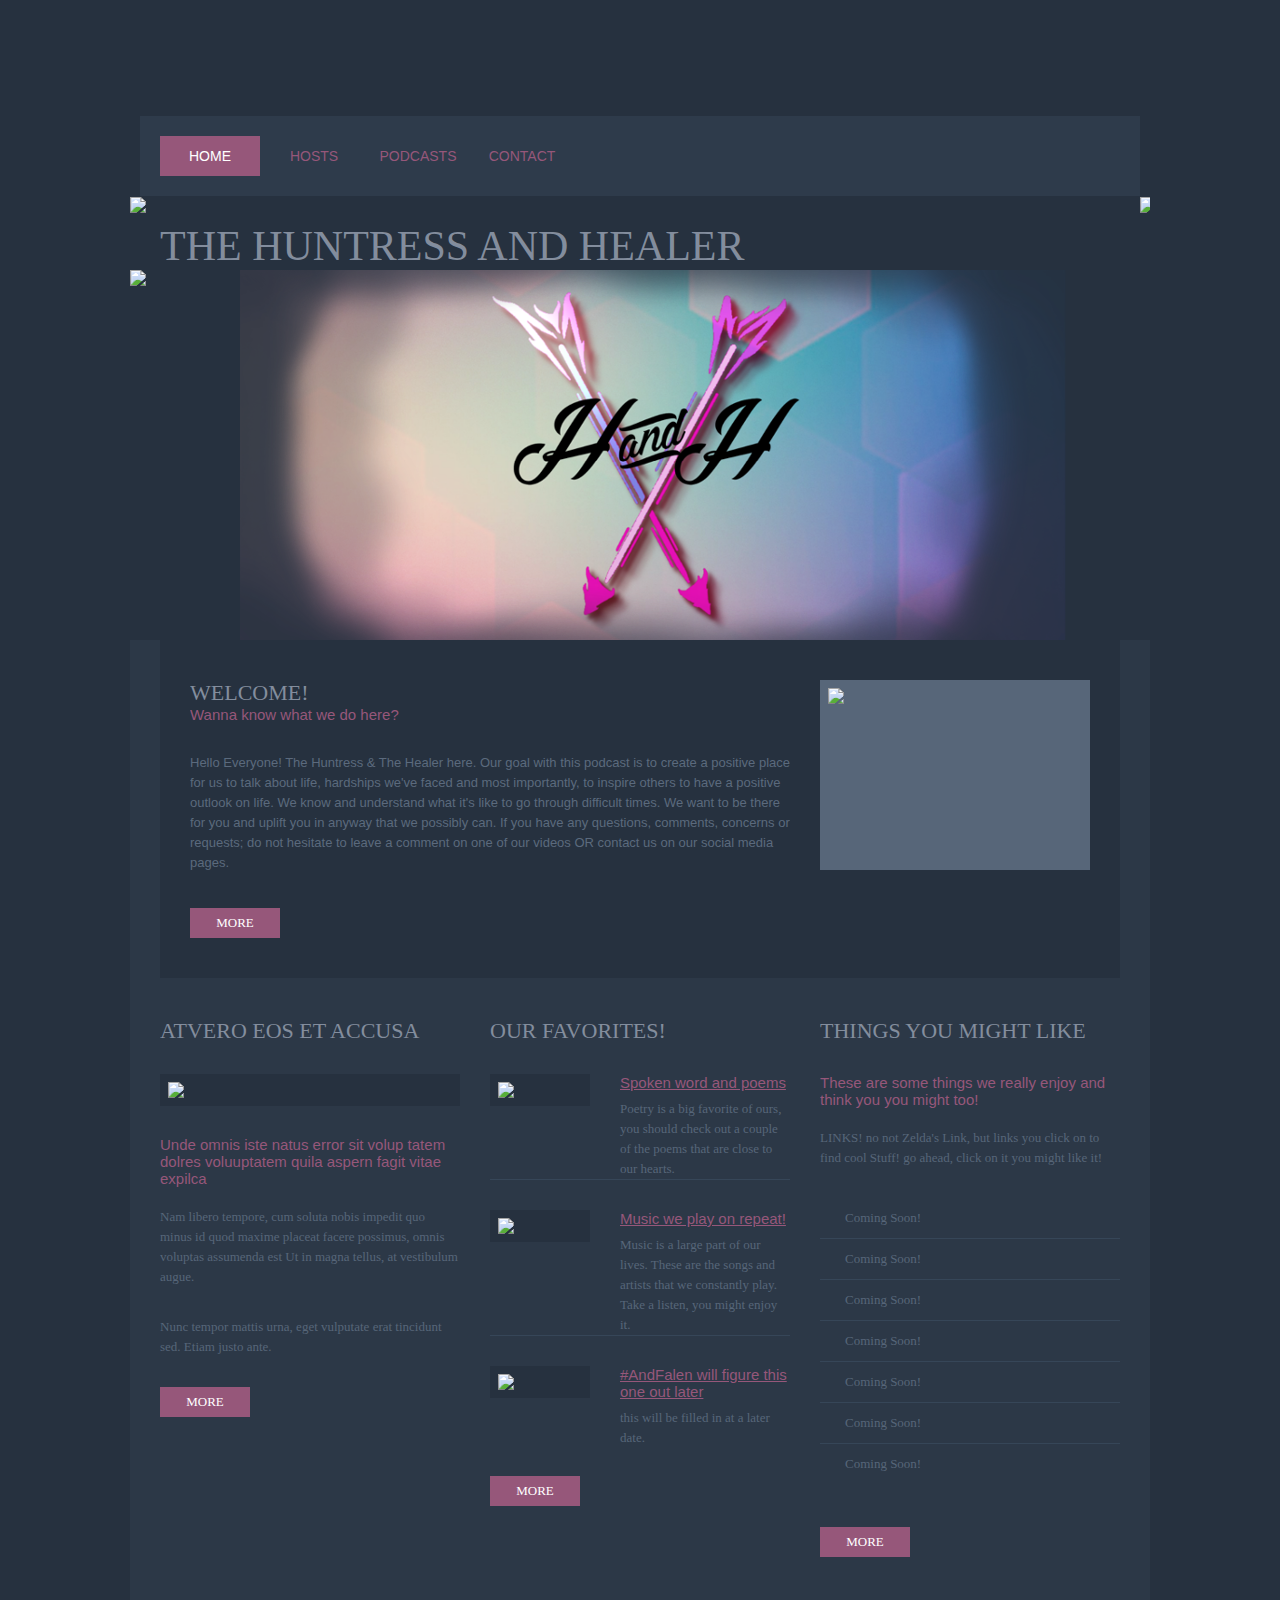
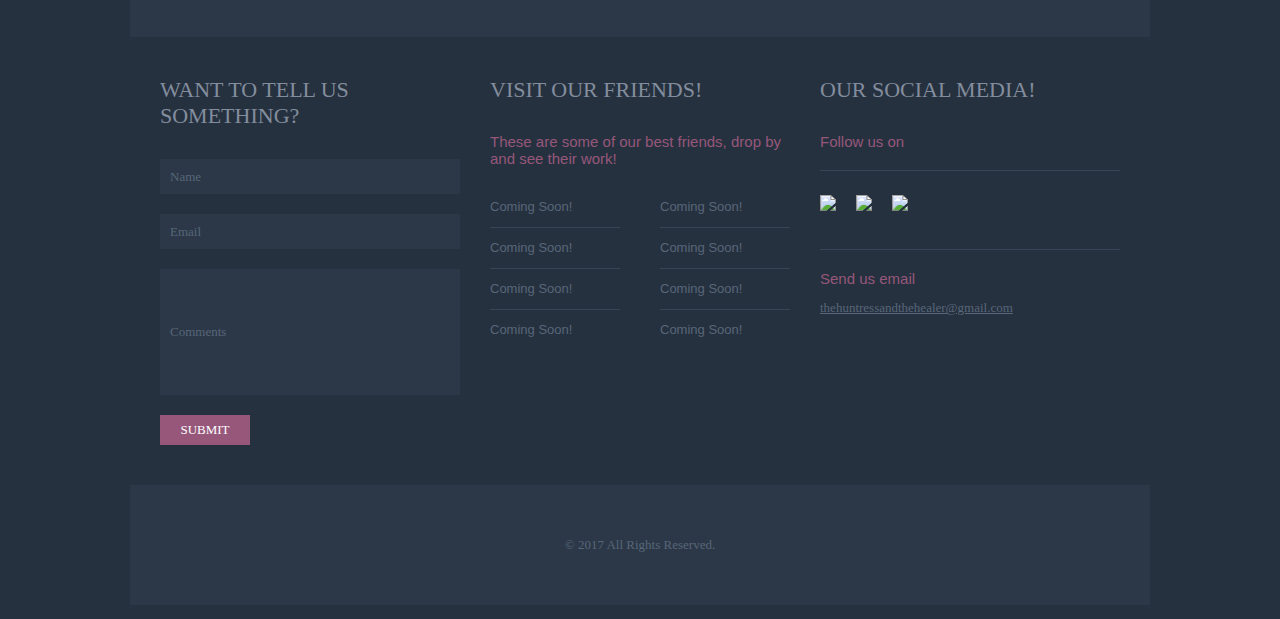
==== index.html @ c98caaa2 "home page updates" ====
<!DOCTYPE html PUBLIC "-//W3C//DTD XHTML 1.0 Transitional//EN" "http://www.w3.org/TR/xhtml1/DTD/xhtml1-transitional.dtd">
<html xmlns="http://www.w3.org/1999/xhtml">
<head>
  <!-- Global site tag (gtag.js) - Google Analytics -->
<script async src="https://www.googletagmanager.com/gtag/js?id=UA-111763083-1"></script>
<script>
  window.dataLayer = window.dataLayer || [];
  function gtag(){dataLayer.push(arguments);}
  gtag('js', new Date());

  gtag('config', 'UA-111763083-1');
</script>
<script async src="//pagead2.googlesyndication.com/pagead/js/adsbygoogle.js"></script>
<script>
  (adsbygoogle = window.adsbygoogle || []).push({
    google_ad_client: "ca-pub-6308730625448043",
    enable_page_level_ads: true
  });
</script>
<meta http-equiv="Content-Type" content="text/html; charset=utf-8" />
<title>Huntress & Healer</title>
<link href="css/styles.css" rel="stylesheet" type="text/css" />
</head>
<body>
<div class="menu-wrapper">
  <div class="menu">
    <ul>
      <li><a href="index.html" class="active">home</a></li>
      <li><a href="Hosts.html">Hosts</a></li>
      <li><a href="podcasts.html">Podcasts</a></li>
      <li><a href="contact.html">contact</a></li>
    </ul>
  </div>
</div>
<!--- menu-wrapper div end -->
<div class="clearing"></div>
<div class="border-bottom"></div>
<div class="logo-wrapper">
  <div class="leftshadow"><img src="images/logo-wrap-left.jpg" /></div>
  <div class="logo">
    <h1>The Huntress and Healer</h1>
  </div>
  <div class="rightshadow"><img src="images/logo-wrap-right.jpg" /></div>
</div>
<div class="clearing"></div>
<div class="banner-wrapper">
  <div class="bannerlef"><img src="images/banner-wrap-left.jpg" /></div>
  <div class="banner-container">
    <div class="banner">
  </div>
</div>
<!--- banner wrapper div end -->
<div class="clearing"></div>
<div class="container">
  <div class="page-wrapper">
    <div class="primary-content">
      <div class="panel">
        <div class="title">
          <h1>Welcome!</h1>
          <h2>Wanna know what we do here? </h2>
        </div>
        <div class="content">
          <p>Hello Everyone! The Huntress & The Healer here. Our goal with this podcast is to create a positive place for us to talk about life, hardships we've faced and most importantly, to inspire others to have a positive outlook on life. We know and understand what it's like to go through difficult times. We want to be there for you and uplift you in anyway that we possibly can. If you have any questions, comments, concerns or requests; do not hesitate to leave a comment on one of our videos OR contact us on our social media pages.
 </p>
          <div class="button-link"><a href="#">more</a></div>
        </div>
      </div>
    </div>
    <div class="sidebar">
      <div class="panel">
        <div class="img"><img src="images/img-2.jpg"/></div>
      </div>
    </div>
  </div>
  <div class="panel-wrapper">
    <div class="panel marRight30">
      <div class="title">
        <h1>Atvero eos et accusa</h1>
      </div>
      <div class="imgbg">
        <div class="img"><img src="images/img-3.jpg"/></div>
      </div>
      <div class="content">
        <h2>Unde omnis iste natus error sit volup
          tatem dolres voluuptatem quila aspern
          fagit vitae expilca </h2>
        <p>Nam libero tempore, cum soluta nobis impedit quo minus id quod maxime placeat facere possimus, omnis voluptas assumenda est Ut in magna tellus, at vestibulum augue. </p>
        <p>Nunc tempor mattis urna, eget vulputate erat tincidunt sed. Etiam justo ante.</p>
        <div class="button-link"><a href="#">more</a></div>
      </div>
    </div>
    <div class="panel marRight30">
      <div class="title">
        <h1>Our Favorites!</h1>
      </div>
      <div class="mid-panel">
        <div class="left marRight30">
          <div class="imgbg">
            <div class="img"><img src="images/img-4.jpg"/></div>
          </div>
        </div>
        <div class="right"> <a href="#">Spoken word and poems</a>
          <p class="padTop10">Poetry is a big favorite of ours, you should check out a couple of the poems that are close to our hearts.</p>
        </div>
      </div>
      <div class="mid-panel padTop30">
        <div class="left marRight30">
          <div class="imgbg">
            <div class="img"><img src="images/img-5.jpg"/></div>
          </div>
        </div>
        <div class="right"> <a href="#">Music we play on repeat!</a>
          <p class="padTop10">Music is a large part of our lives. These are the songs and artists that we constantly play. Take a listen, you might enjoy it. </p>
        </div>
      </div>
      <div class="mid-panel padTop30 padBottom28 borderNone">
        <div class="left marRight30">
          <div class="imgbg">
            <div class="img"><img src="images/img-6.jpg"/></div>
          </div>
        </div>
        <div class="right"> <a href="#">#AndFalen will figure this one out later</a>
          <p class="padTop10">this will be filled in at a later date. </p>
        </div>
      </div>
      <div class="content">
        <div class="button-link"><a href="#">more</a></div>
      </div>
    </div>
    <div class="panel">
      <div class="title">
        <h1>Things you might like</h1>
        <h2>These are some things we really enjoy and think you
            you might too!</h2>
      </div>
      <div class="content">
        <p>LINKS! no not Zelda's Link, but links you click on to find cool
           Stuff! go ahead, click on it you might like it!</p>
        <div class="right-panel">
          <ul>
            <li><a href="#">Coming Soon!</a></li>
            <li><a href="#">Coming Soon!</a></li>
            <li><a href="#">Coming Soon!</a></li>
            <li><a href="#">Coming Soon!</a></li>
            <li><a href="#">Coming Soon!</a></li>
            <li><a href="#">Coming Soon!</a></li>
            <li class="borderNone"><a href="#">Coming Soon!</a></li>
          </ul>
        </div>
        <div class="button-link"><a href="#">more</a></div>
      </div>
    </div>
  </div>
  <!--- panel wrapper div end -->
</div>
<!--- container div end -->
<div class="clearing"></div>
<div class="panel-wrapper">
  <div class="panel marRight30">
    <div class="title">
      <h1>Want to tell us something?</h1>
    </div>
    <div class="contact">
      <input type="text" class="contact-input" name="name" id="name" value="Name"/>
      <input type="text" class="contact-input" name="name" id="name" value="Email"/>
      <input type="text" class="contact-comments" name="name" id="name" value="Comments"/>
      <div class="button-link"><a href="#">submit</a></div>
    </div>
  </div>
  <div class="panel marRight30">
    <div class="title">
      <h1>Visit our friends! </h1>
      <h2>These are some of our best friends, drop by and see their work!</h2>
    </div>
    <div class="midcontent">
      <div class="midcontentlink marRight40">
        <ul>
          <li><a href="#">Coming Soon!</a></li>
          <li><a href="#">Coming Soon!</a></li>
          <li><a href="#">Coming Soon!</a></li>
          <li class="borderNone"><a href="#">Coming Soon!</a></li>
        </ul>
      </div>
      <div class="midcontentlink">
        <ul>
          <li><a href="#">Coming Soon!</a></li>
          <li><a href="#">Coming Soon!</a></li>
          <li><a href="#">Coming Soon!</a></li>
          <li class="borderNone"><a href="#">Coming Soon!</a></li>
        </ul>
      </div>
    </div>
  </div>
  <div class="panel">
    <div class="title">
      <h1>Our Social Media!</h1>
      <h2>Follow us on</h2>
    </div>
    <div class="social-media">
      <ul>
        <li><a href="https://www.facebook.com/thehuntressandthehealer/"><img src="images/icon-fb.jpg"/></a></li>
        <li><a href="https://twitter.com/HuntressHealer"><img src="images/icon-twitter.jpg"/></a></li>
        <li><a href="https://www.instagram.com/thehuntressandthehealer/"><img src="images/icon-fb.jpg"/></a></li>
      </ul>
    </div>
    <h2 class="padBottom10">Send us email</h2>
    <div class="infolinks marginBottom"> <a href="#">thehuntressandthehealer@gmail.com</a> </div>
  </div>
</div>
<div class="footer-wrapper">
  <div class="footer">
    <p> © 2017 All Rights Reserved. </p>
  </div>
</div>
</body>
</html>
---- css/styles.css ----
/*-------------------------------------------------
GLOBALS CLASSES
-------------------------------------------------*/
*{margin:0; padding:0; font-family:"Trebuchet MS";}
body{background:#26313f;}

p {font-family:"Trebuchet MS"; color:#576679; font-size:13px; line-height:20px;}
a { text-decoration:none; color:#576679;}
a:hover { text-decoration:none; color:#96577a;}
ul li { list-style:none; outline:none;}
img { border:none; }
img { border:none;}
h1{font-family:"Trebuchet MS"; color:#838d9d; font-size:22px; font-weight:normal; text-transform:uppercase;}
h2{font-family: 'Open Sans', sans-serif; font-size:15px; color:#96577a; font-weight:normal;}

/*-------------------------------------------------
CSS TWEAKS
-------------------------------------------------*/
.clearing { clear:both;}
.fltLeft { float:left;}
.flrRight { float:right;}
.marbottom30{margin-bottom:30px;}
.marLeft10 { margin-left:10px;}
.marLeft30 { margin-left:30px;}
.marLeft40 { margin-left:40px;}
.marRight30 { margin-right:30px;}
.marRight40 { margin-right:40px;}
.marginTop { margin-top:43px;}
.marginBottom { margin-bottom:60px;}
.marginBottom20{ margin-bottom:20px;}
.padTop { padding-top:20px;}
.padTop30 { padding-top:30px;}
.padBottom { padding-bottom:20px;}
.padBottom10 {padding-bottom:10px;}
.padBottom28 { padding-bottom:28px;}
.padTop1 { padding-bottom:1px;}
.padTop10 { padding-top:8px;}
.wid960{ width:960px !important; }


/*-------------------------------------------------
HEADER CLASSES
-------------------------------------------------*/
.menu-wrapper{width:1000px; margin:0 auto; margin-top:116px; background:#2e3b4b; overflow:hidden;}
.menu{width:534px; float:left; margin-top:20px; margin-left:20px; margin-bottom:20px}
.menu ul li{float:left; width:100px; margin-right:4px;}
.menu ul li a{width:100px; height:40px; line-height:40px; display:block; font-family: 'Open Sans', sans-serif; font-size:14px; color:#96577a; text-align:center; text-transform:uppercase;}
.menu ul li a:hover{background:#96577a; color:#ffffff; width:100px; height:40px;}
.menu ul li a.active{background:#96577a; color:#ffffff; width:100px; height:40px;}

.call{width:194px; float:right; margin-right:17px;}
.call h1{font-family: 'Open Sans', sans-serif; font-size:14px; color:#96577a; text-transform:uppercase; line-height:80px;}
.call h1 span{font-family: 'Open Sans', sans-serif; color:#838d9d; }

.border-bottom{width:100%; background:url(../images/dotted-line.jpg) repeat-x; height:1px;}

.logo-wrapper{width:1020px; margin:0 auto; overflow:hidden;}
.leftshadow{width:10px; float:left;}
.rightshadow{width:10px; float:right;}
.logo{width:1000px; float:left;}
.logo h1{font-family:"Trebuchet MS"; font-size:42px; color:#838d9d; text-transform:uppercase; padding-left:20px; padding-top:25px;}

/*-------------------------------------------------
BANNER CLASSES
-------------------------------------------------*/
.banner-wrapper{width:1020px; margin:0 auto; overflow:hidden; margin-bottom:14px;}
.bannerlef{width:10px; float:left;}
.bannerright{width:10px; float:right;}
.banner-container{width:1000px; float:left;}
.banner{width:960px; height:370px; background:url(../images/handh.png) no-repeat; margin:0 auto;}
.banner-shadow{width:960px; margin:0 auto;}
.banner-content{width:560px; margin:0 auto; padding-top:70px;}
.banner-content h1{font-family:"Trebuchet MS"; font-size:49px; color:#ffffff; text-align:center;}
.banner-content h2{font-family:"Trebuchet MS"; font-size:30px; color:#ffffff; text-align:center; text-transform:lowercase; padding-bottom:42px; }
.banner-content a{display:block; width:200px; height:54px; line-height:54px; background:#96577a; font-family:"Trebuchet MS"; font-size:29px; color:#ffffff; text-align:center; text-transform:uppercase; margin-top:50px; margin:0 auto;}
.banner-content a:hover{background:#26313f; color:#838d9d;}

/*-------------------------------------------------
GENERAL CLASSES
-------------------------------------------------*/
.panel {overflow:hidden;}
.title {}
.content { overflow:hidden; font-size:13px;}
.button-link{ }
.button-link a{font-family: "Trebuchet MS"; text-transform:uppercase; font-size:13px; text-align:center; color:#ffffff; background:#96577a; width:90px; height:30px; line-height:30px; display:block;}
.button-link a:hover{color:#000000; background:#838d9d;}
.container{width:100%; overflow:hidden; background:#2c3847; padding-bottom:40px;}
/*-------------------------------------------------
LAYOUT CLASSS
-------------------------------------------------*/
.page-wrapper { width:960px; margin:0 auto;  overflow:hidden; background:#26313f; padding-top:40px;}
.primary-content {float:left; width:600px; overflow:hidden; margin-left:30px;}
.sidebar { float:left; width:300px; overflow:hidden;}

/*-------------------------------------------------
PRIMARY CONTENT CLASSS
-------------------------------------------------*/
.primary-content .panel {}
.primary-content .title { width:100%;}
.primary-content .title h1{}
.primary-content .content p{font-family: 'Open Sans', sans-serif; color:#5b6a7d; line-height:20px; padding-top:30px;}
.primary-content .button-link{padding-top:35px; padding-bottom:40px;}

/*-------------------------------------------------
SIDEBAR CLASSS
-------------------------------------------------*/
.sidebar .panel{width:270px; height:190px; background:#576679; margin-left:30px;}
.sidebar .img{width:254px; height:174px; padding:8px;}

/*-------------------------------------------------
PANEL CLASSS
-------------------------------------------------*/
.panel-wrapper { width:960px; margin:0 auto; overflow:hidden; margin-top:40px; margin-bottom:40px;}
.panel-wrapper .panel{float:left; width:300px;}
.panel-wrapper .title{}
.panel-wrapper .title h1{padding-bottom:30px;}
.panel-wrapper .title h2{font-size:15px; padding-bottom:20px; font-weight:normal;}
.panel-wrapper .imgbg{background:#26313f; margin-bottom:30px;}
.panel-wrapper .img{padding:8px;}
.panel-wrapper .content p{padding-bottom:30px; line-height:20px;}
.panel-wrapper .content h2{padding-bottom:20px;}

.mid-panel{width:100%; overflow:hidden; border-bottom:1px solid #364658;}
.mid-panel .left{width:100px; float:left;}
.mid-panel .right{width:170px; float:left;}
.mid-panel.borderNone{border-bottom:none;}
.mid-panel .right a{font-family: 'Open Sans', sans-serif; font-size:15px; color:#96577a; text-decoration:underline;}
.mid-panel .right a:hover{color:#576679;}

.right-panel{width:100%; overflow:hidden; padding-bottom:43px;}
.right-panel ul li{display:block; border-bottom:1px solid #364658; height:40px; line-height:40px;}
.right-panel ul li a{ont-family:"Trebuchet MS"; color:#576679; font-size:13px; text-decoration:none; background:url(../images/icon-circle.png) no-repeat; padding-left:25px;}
.right-panel ul li a:hover{color:#96577a;}
.right-panel ul li.borderNone{border-bottom:none;}

.contact{width:100%;}
.contact-input{width:100%; height:35px; background:#2c3847; padding-left:10px; font-family:"Trebuchet MS"; font-size:13px; color:#576679; border:none; margin-bottom:20px;}
.contact-comments{width:100%; height:126px; background:#2c3847; padding-left:10px; font-family:"Trebuchet MS"; font-size:13px; color:#576679;  border:none; margin-bottom:20px;}

.midcontent{width:300px; overflow:hidden;}
.midcontentlink{width:130px; float:left;}
.midcontentlink ul li{display:block; border-bottom:1px solid #364658; }
.midcontentlink ul li a{color:#576679; font-family:'Open Sans', sans-serif; font-size:13px; line-height:40px;}
.midcontentlink ul li a:hover{color:#96577a;}
.midcontentlink ul li.borderNone{border-bottom:none;}
.social-media{width:300px; border-top:1px solid #364658; border-bottom:1px solid #364658; height:78px; margin-bottom:20px;}
.social-media ul li{float:left; height:40px; margin-right:20px; margin-top:24px;}
.infolinks a{text-decoration:underline; line-height:21px; font-size:13px;}
/*-------------------------------------------------
LEFT COLUM CLASSS
-------------------------------------------------*/
.left-colum{width:260px; margin-right:30px; float:left;}
.left-colum .panel{  width:260px; overflow:hidden;}
.left-colum .mid-panel{}

/*-------------------------------------------------
RIGHT COLUM CLASSS
-------------------------------------------------*/
.right-colum{width:600px; margin-right:30px; float:right;}
.right-colum .panel{  width:600px; overflow:hidden;}
.right-colum .panel{}
.right-colum .panel .content{ overflow:hidden;}
.right-colum .panel .content img{float:left; margin-right:20px;}
.right-colum .panel .content p{}
/*-------------------------------------------------
PORTFOLIO CLASSES
-------------------------------------------------*/

.portfolio { overflow:hidden; width:600px; margin:0 auto;}
.portfolio .title h2{ font-size:14px; font-weight:normal;padding-bottom:20px; margin-bottom:30px; padding-top:10px;}
.portfolio .panel { width:278px; border:none;  background:#26313f; float:left; margin-bottom:30px; }
.portfolio .panel .content { padding:10px; padding-bottom:20px;}
.portfolio .panel .content p{ padding-bottom:20px;}
.portfolio .panel .content p span{ padding-bottom:10px; border-bottom: 1px solid #333f4e;  color:#96577a; display:block; font-size:14px;}
.portfolio .panel .content a {background:#96577a; padding:7px; text-decoration:none; font-family:"Trebuchet MS"; color:#ffffff; font-weight:normal; font-size:13px;}
.portfolio .panel .content a:hover { background:#576679;}
.portfolio .panel .content img{ padding-bottom:10px;}


/*-------------------------------------------------
CONTACT FORM CLASSS
-------------------------------------------------*/

.contact-form { padding:30px;float:left; width:550px; overflow:hidden;}
.contact-form label {display: block; padding:10px 0 10px 0;}
.contact-form label span {display: block; color:#576679;font-size:14px; float:left; width:80px; text-align:left; padding:5px 20px 0 0;}
.contact-form .input_text {padding:10px 10px;width:420px;background:#838d9d;border:none; color:#576679;}
.contact-form .message{padding:10px 10px;width:420px; background:#838d9d; border:none;overflow:hidden;height:150px; color:#576679; font-size:14px;}
.contact-form .button{padding:8px;background:#96577a;text-transform:uppercase;font-family:"Trebuchet MS"; color:#fff;border:0px solid;margin-left:100px;margin-top:20px;}

.address { padding:30px; float:left; width:520px;}
.address .panel { border-bottom:none; color:#9b9e9a; background:none; float:left; margin-bottom:30px; padding:0px; width:260px;}
.address .panel .title h1 {  color:#96577a; padding-bottom:10px;}
.address .panel .content p{border-bottom:none; overflow:hidden; padding-bottom:0px;}
.address .panel .content p span { color:#576679;}
.address .panel .content p a{color:#96577a; text-decoration:none;}
.address .panel .content p a:hover{color:#282623;}


/*-------------------------------------------------
FOOTER CLASSS
-------------------------------------------------*/
.footer-wrapper{width:100%; background:#2c3847; overflow:hidden;}
.footer{width:960px; margin:0 auto; margin-top:50px;}
.footer p{ text-align:center; padding-bottom:50px;}
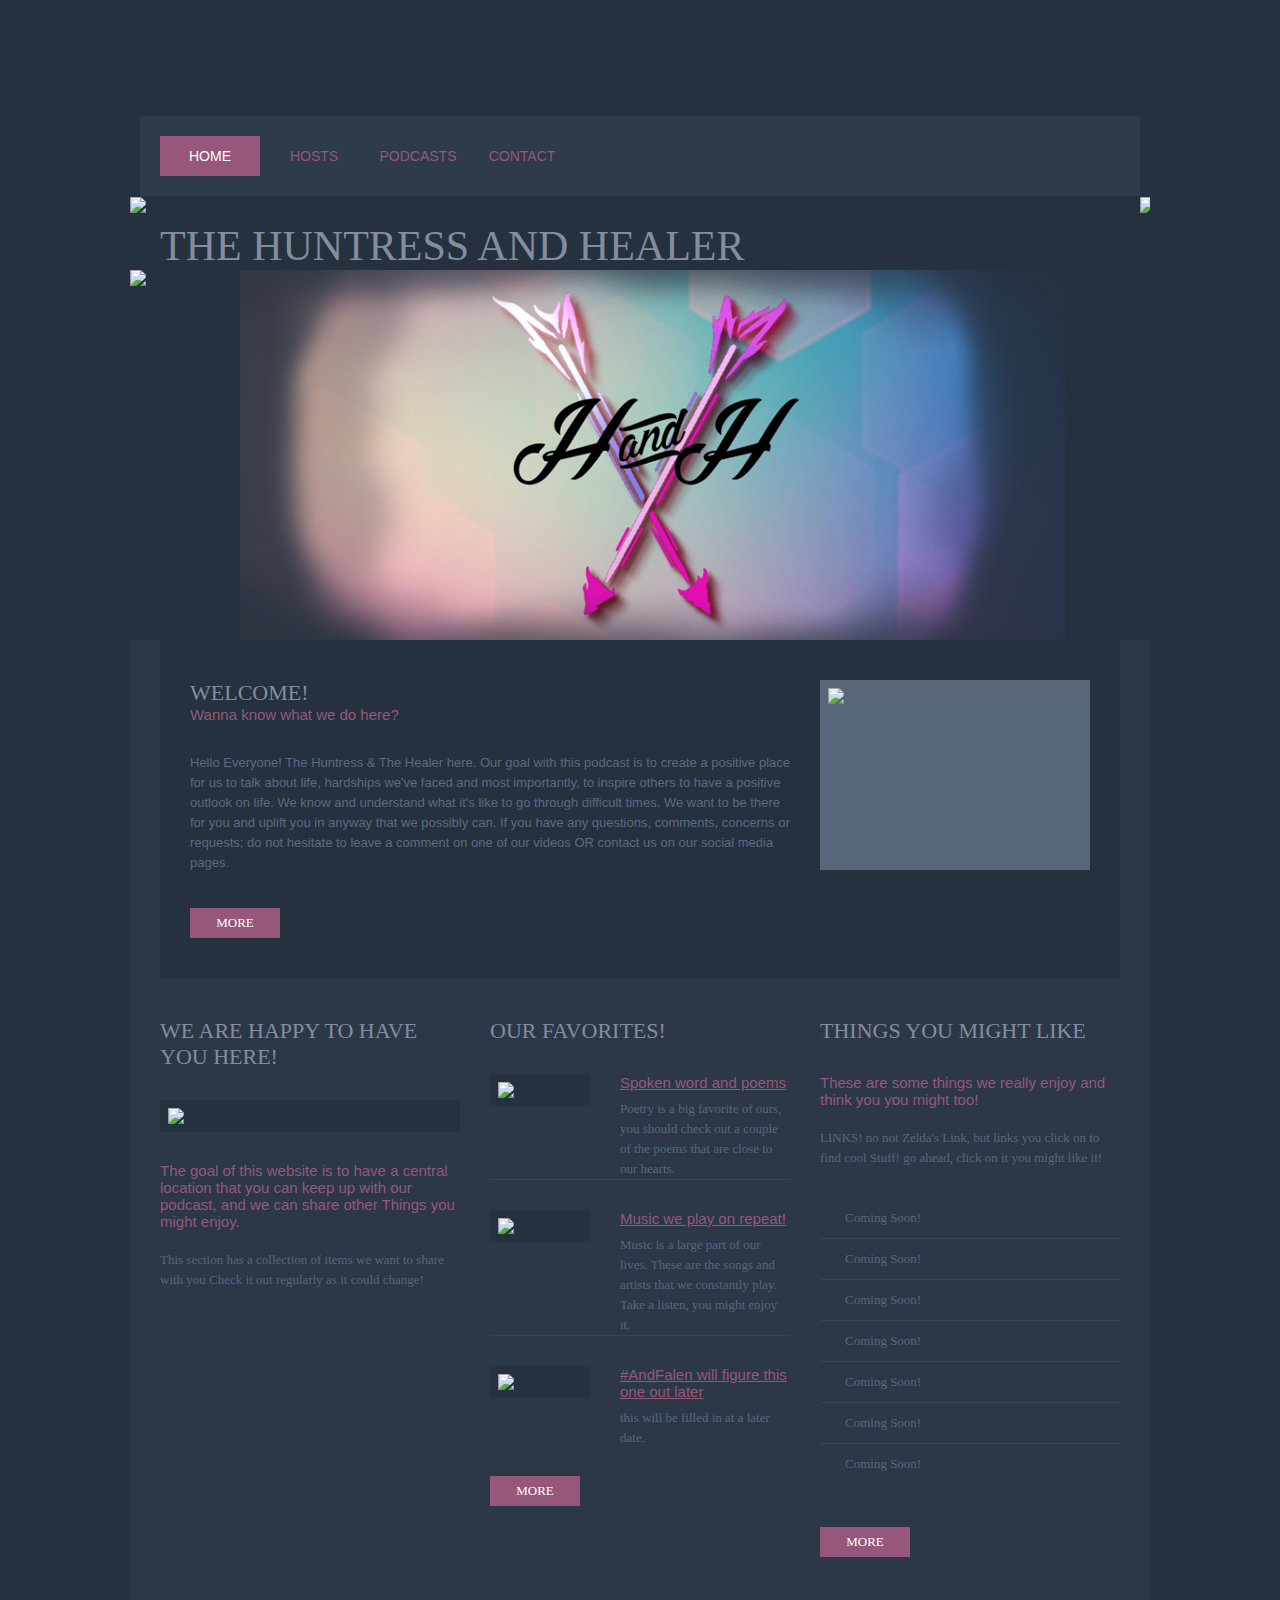
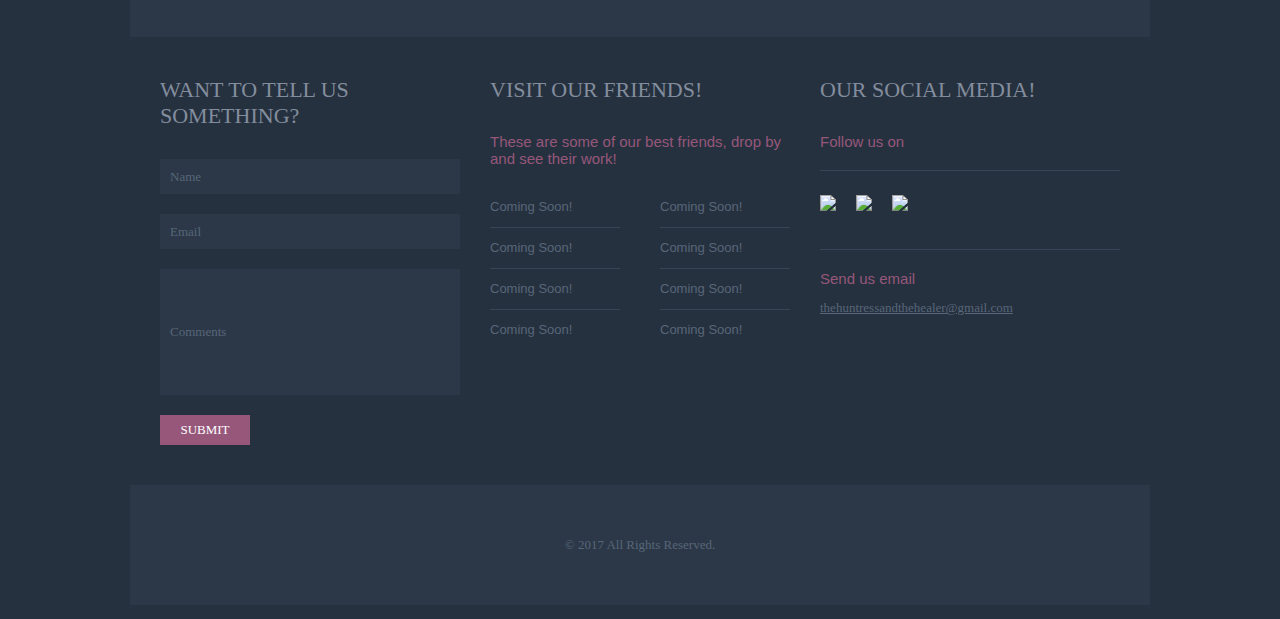
==== commit 00ff102b: "front page work" ====
--- a/index.html
+++ b/index.html
@@ -75,18 +75,19 @@
   <div class="panel-wrapper">
     <div class="panel marRight30">
       <div class="title">
-        <h1>Atvero eos et accusa</h1>
+        <h1>We are happy to have you here!</h1>
       </div>
       <div class="imgbg">
         <div class="img"><img src="images/img-3.jpg"/></div>
       </div>
       <div class="content">
-        <h2>Unde omnis iste natus error sit volup
-          tatem dolres voluuptatem quila aspern
-          fagit vitae expilca </h2>
-        <p>Nam libero tempore, cum soluta nobis impedit quo minus id quod maxime placeat facere possimus, omnis voluptas assumenda est Ut in magna tellus, at vestibulum augue. </p>
-        <p>Nunc tempor mattis urna, eget vulputate erat tincidunt sed. Etiam justo ante.</p>
-        <div class="button-link"><a href="#">more</a></div>
+        <h2>The goal of this website is to have a central location
+            that you can keep up with our podcast, and we can share other Things
+            you might enjoy.</h2>
+        <p>This section has a collection of items we want to share with you
+           Check it out regularly as it could change!</p>
+
+<!--        <div class="button-link"><a href="#">more</a></div>  </-->
       </div>
     </div>
     <div class="panel marRight30">
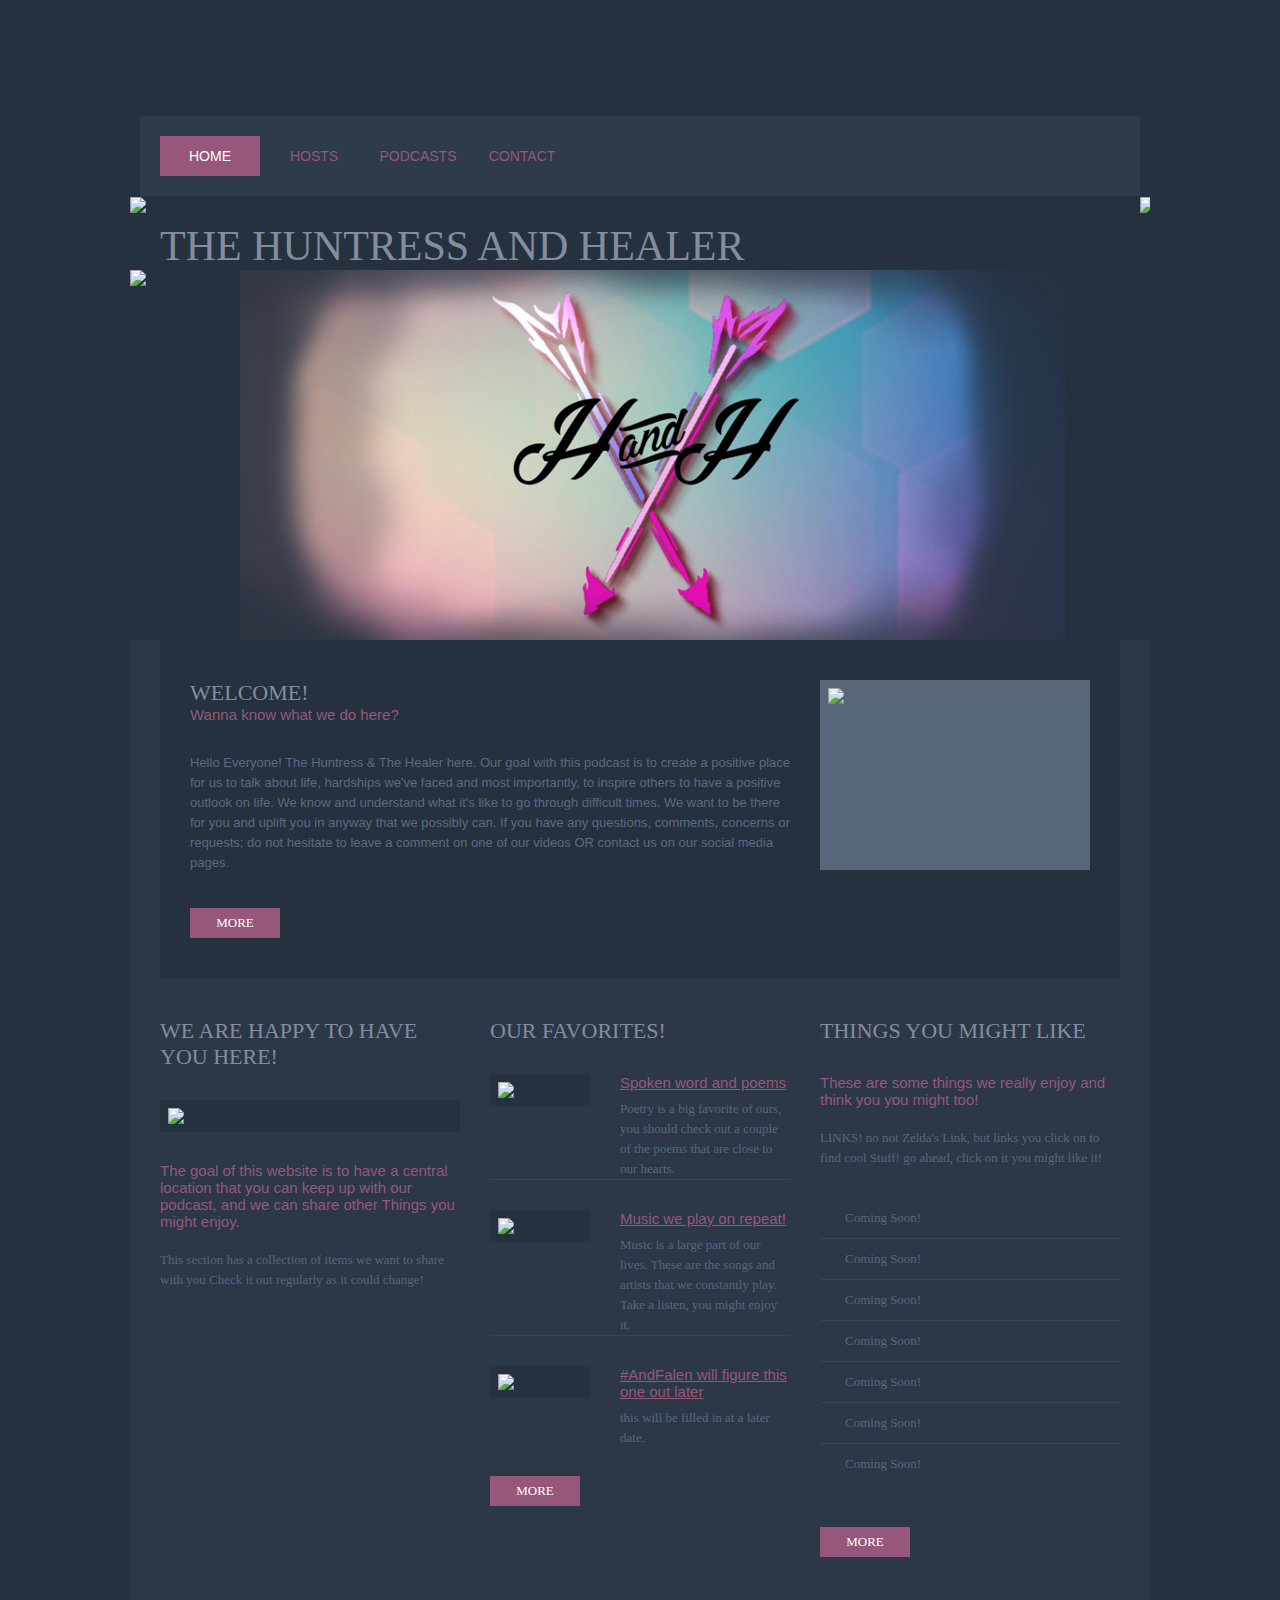
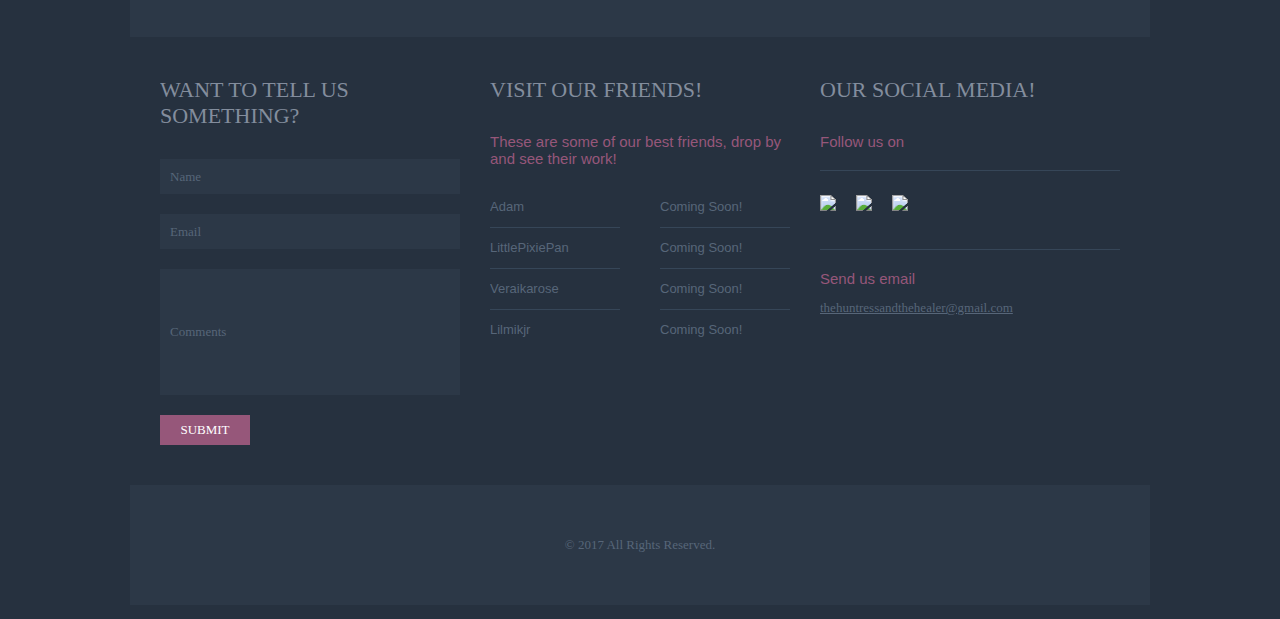
==== commit 0cc18e5b: "our friends updated" ====
--- a/index.html
+++ b/index.html
@@ -176,10 +176,10 @@
     <div class="midcontent">
       <div class="midcontentlink marRight40">
         <ul>
-          <li><a href="#">Coming Soon!</a></li>
-          <li><a href="#">Coming Soon!</a></li>
-          <li><a href="#">Coming Soon!</a></li>
-          <li class="borderNone"><a href="#">Coming Soon!</a></li>
+          <li><a href="https://www.youtube.com/channel/UC5dCxhmFCZkh_XNG9uizufQ">Adam</a></li>
+          <li><a href="https://www.youtube.com/channel/UCCIiI5wfxQLLG6XS0gOC_1A?view_as=subscriber">LittlePixiePan</a></li>
+          <li><a href="https://www.twitch.tv/veraikarose">Veraikarose</a></li>
+          <li class="borderNone"><a href="http://www.twitch.tv/lilmikjr">Lilmikjr</a></li>
         </ul>
       </div>
       <div class="midcontentlink">
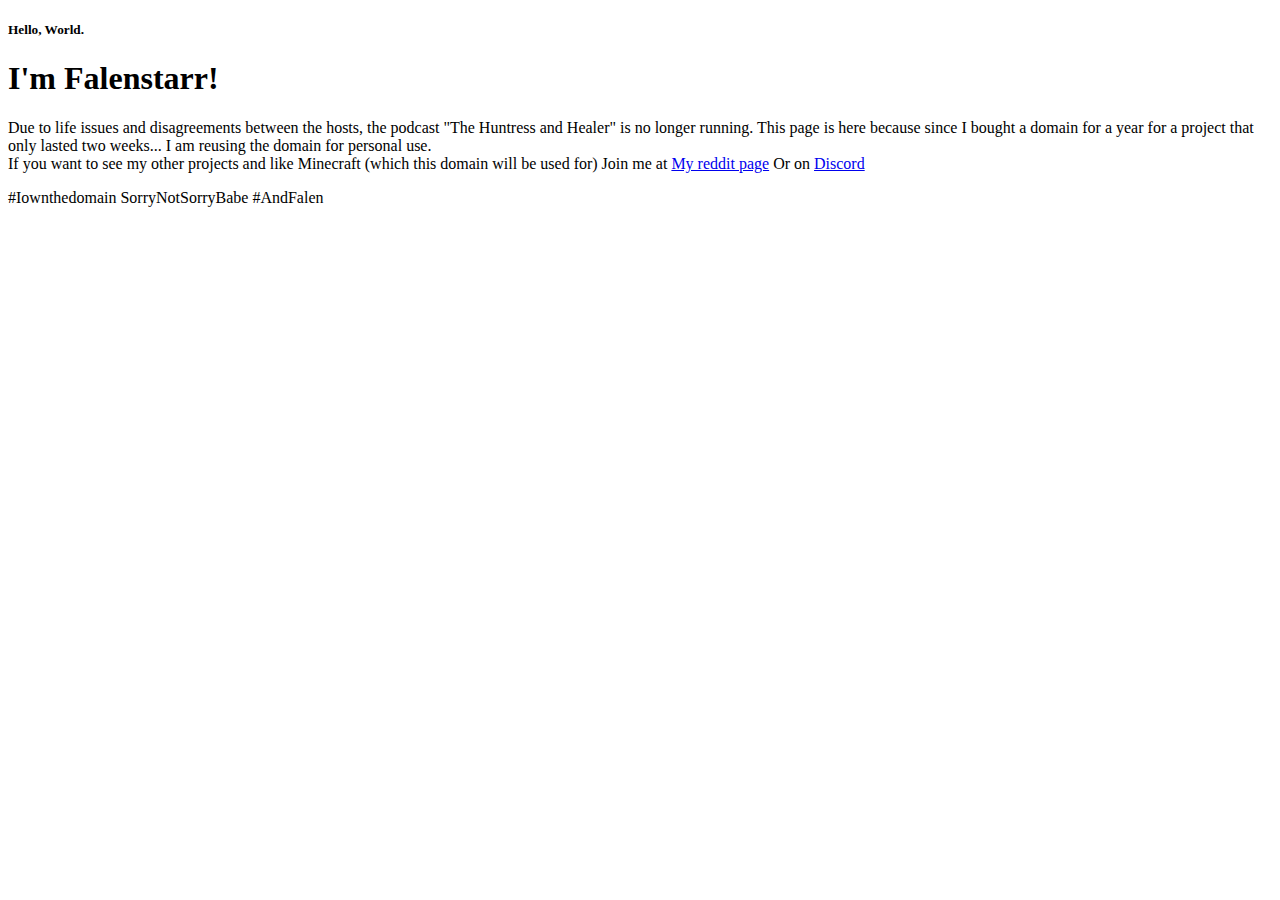
==== commit ebeff025: "spellcheck" ====
--- a/index.html
+++ b/index.html
@@ -1,217 +1,104 @@
-<!DOCTYPE html PUBLIC "-//W3C//DTD XHTML 1.0 Transitional//EN" "http://www.w3.org/TR/xhtml1/DTD/xhtml1-transitional.dtd">
-<html xmlns="http://www.w3.org/1999/xhtml">
-<head>
-  <!-- Global site tag (gtag.js) - Google Analytics -->
-<script async src="https://www.googletagmanager.com/gtag/js?id=UA-111763083-1"></script>
-<script>
-  window.dataLayer = window.dataLayer || [];
-  function gtag(){dataLayer.push(arguments);}
-  gtag('js', new Date());
-
-  gtag('config', 'UA-111763083-1');
-</script>
-<script async src="//pagead2.googlesyndication.com/pagead/js/adsbygoogle.js"></script>
-<script>
-  (adsbygoogle = window.adsbygoogle || []).push({
-    google_ad_client: "ca-pub-6308730625448043",
-    enable_page_level_ads: true
-  });
-</script>
-<meta http-equiv="Content-Type" content="text/html; charset=utf-8" />
-<title>Huntress & Healer</title>
-<link href="css/styles.css" rel="stylesheet" type="text/css" />
-</head>
-<body>
-<div class="menu-wrapper">
-  <div class="menu">
-    <ul>
-      <li><a href="index.html" class="active">home</a></li>
-      <li><a href="Hosts.html">Hosts</a></li>
-      <li><a href="podcasts.html">Podcasts</a></li>
-      <li><a href="contact.html">contact</a></li>
-    </ul>
-  </div>
-</div>
-<!--- menu-wrapper div end -->
-<div class="clearing"></div>
-<div class="border-bottom"></div>
-<div class="logo-wrapper">
-  <div class="leftshadow"><img src="images/logo-wrap-left.jpg" /></div>
-  <div class="logo">
-    <h1>The Huntress and Healer</h1>
-  </div>
-  <div class="rightshadow"><img src="images/logo-wrap-right.jpg" /></div>
-</div>
-<div class="clearing"></div>
-<div class="banner-wrapper">
-  <div class="bannerlef"><img src="images/banner-wrap-left.jpg" /></div>
-  <div class="banner-container">
-    <div class="banner">
-  </div>
-</div>
-<!--- banner wrapper div end -->
-<div class="clearing"></div>
-<div class="container">
-  <div class="page-wrapper">
-    <div class="primary-content">
-      <div class="panel">
-        <div class="title">
-          <h1>Welcome!</h1>
-          <h2>Wanna know what we do here? </h2>
-        </div>
-        <div class="content">
-          <p>Hello Everyone! The Huntress & The Healer here. Our goal with this podcast is to create a positive place for us to talk about life, hardships we've faced and most importantly, to inspire others to have a positive outlook on life. We know and understand what it's like to go through difficult times. We want to be there for you and uplift you in anyway that we possibly can. If you have any questions, comments, concerns or requests; do not hesitate to leave a comment on one of our videos OR contact us on our social media pages.
- </p>
-          <div class="button-link"><a href="#">more</a></div>
-        </div>
-      </div>
-    </div>
-    <div class="sidebar">
-      <div class="panel">
-        <div class="img"><img src="images/img-2.jpg"/></div>
-      </div>
-    </div>
-  </div>
-  <div class="panel-wrapper">
-    <div class="panel marRight30">
-      <div class="title">
-        <h1>We are happy to have you here!</h1>
-      </div>
-      <div class="imgbg">
-        <div class="img"><img src="images/img-3.jpg"/></div>
-      </div>
-      <div class="content">
-        <h2>The goal of this website is to have a central location
-            that you can keep up with our podcast, and we can share other Things
-            you might enjoy.</h2>
-        <p>This section has a collection of items we want to share with you
-           Check it out regularly as it could change!</p>
-
-<!--        <div class="button-link"><a href="#">more</a></div>  </-->
-      </div>
-    </div>
-    <div class="panel marRight30">
-      <div class="title">
-        <h1>Our Favorites!</h1>
-      </div>
-      <div class="mid-panel">
-        <div class="left marRight30">
-          <div class="imgbg">
-            <div class="img"><img src="images/img-4.jpg"/></div>
-          </div>
-        </div>
-        <div class="right"> <a href="#">Spoken word and poems</a>
-          <p class="padTop10">Poetry is a big favorite of ours, you should check out a couple of the poems that are close to our hearts.</p>
-        </div>
-      </div>
-      <div class="mid-panel padTop30">
-        <div class="left marRight30">
-          <div class="imgbg">
-            <div class="img"><img src="images/img-5.jpg"/></div>
-          </div>
-        </div>
-        <div class="right"> <a href="#">Music we play on repeat!</a>
-          <p class="padTop10">Music is a large part of our lives. These are the songs and artists that we constantly play. Take a listen, you might enjoy it. </p>
-        </div>
-      </div>
-      <div class="mid-panel padTop30 padBottom28 borderNone">
-        <div class="left marRight30">
-          <div class="imgbg">
-            <div class="img"><img src="images/img-6.jpg"/></div>
-          </div>
-        </div>
-        <div class="right"> <a href="#">#AndFalen will figure this one out later</a>
-          <p class="padTop10">this will be filled in at a later date. </p>
-        </div>
-      </div>
-      <div class="content">
-        <div class="button-link"><a href="#">more</a></div>
-      </div>
-    </div>
-    <div class="panel">
-      <div class="title">
-        <h1>Things you might like</h1>
-        <h2>These are some things we really enjoy and think you
-            you might too!</h2>
-      </div>
-      <div class="content">
-        <p>LINKS! no not Zelda's Link, but links you click on to find cool
-           Stuff! go ahead, click on it you might like it!</p>
-        <div class="right-panel">
-          <ul>
-            <li><a href="#">Coming Soon!</a></li>
-            <li><a href="#">Coming Soon!</a></li>
-            <li><a href="#">Coming Soon!</a></li>
-            <li><a href="#">Coming Soon!</a></li>
-            <li><a href="#">Coming Soon!</a></li>
-            <li><a href="#">Coming Soon!</a></li>
-            <li class="borderNone"><a href="#">Coming Soon!</a></li>
-          </ul>
-        </div>
-        <div class="button-link"><a href="#">more</a></div>
-      </div>
-    </div>
-  </div>
-  <!--- panel wrapper div end -->
-</div>
-<!--- container div end -->
-<div class="clearing"></div>
-<div class="panel-wrapper">
-  <div class="panel marRight30">
-    <div class="title">
-      <h1>Want to tell us something?</h1>
-    </div>
-    <div class="contact">
-      <input type="text" class="contact-input" name="name" id="name" value="Name"/>
-      <input type="text" class="contact-input" name="name" id="name" value="Email"/>
-      <input type="text" class="contact-comments" name="name" id="name" value="Comments"/>
-      <div class="button-link"><a href="#">submit</a></div>
-    </div>
-  </div>
-  <div class="panel marRight30">
-    <div class="title">
-      <h1>Visit our friends! </h1>
-      <h2>These are some of our best friends, drop by and see their work!</h2>
-    </div>
-    <div class="midcontent">
-      <div class="midcontentlink marRight40">
-        <ul>
-          <li><a href="https://www.youtube.com/channel/UC5dCxhmFCZkh_XNG9uizufQ">Adam</a></li>
-          <li><a href="https://www.youtube.com/channel/UCCIiI5wfxQLLG6XS0gOC_1A?view_as=subscriber">LittlePixiePan</a></li>
-          <li><a href="https://www.twitch.tv/veraikarose">Veraikarose</a></li>
-          <li class="borderNone"><a href="http://www.twitch.tv/lilmikjr">Lilmikjr</a></li>
-        </ul>
-      </div>
-      <div class="midcontentlink">
-        <ul>
-          <li><a href="#">Coming Soon!</a></li>
-          <li><a href="#">Coming Soon!</a></li>
-          <li><a href="#">Coming Soon!</a></li>
-          <li class="borderNone"><a href="#">Coming Soon!</a></li>
-        </ul>
-      </div>
-    </div>
-  </div>
-  <div class="panel">
-    <div class="title">
-      <h1>Our Social Media!</h1>
-      <h2>Follow us on</h2>
-    </div>
-    <div class="social-media">
-      <ul>
-        <li><a href="https://www.facebook.com/thehuntressandthehealer/"><img src="images/icon-fb.jpg"/></a></li>
-        <li><a href="https://twitter.com/HuntressHealer"><img src="images/icon-twitter.jpg"/></a></li>
-        <li><a href="https://www.instagram.com/thehuntressandthehealer/"><img src="images/icon-fb.jpg"/></a></li>
-      </ul>
-    </div>
-    <h2 class="padBottom10">Send us email</h2>
-    <div class="infolinks marginBottom"> <a href="#">thehuntressandthehealer@gmail.com</a> </div>
-  </div>
-</div>
-<div class="footer-wrapper">
-  <div class="footer">
-    <p> © 2017 All Rights Reserved. </p>
-  </div>
-</div>
-</body>
-</html>
+<!DOCTYPE html>
+<!--[if IE 8 ]><html class="no-js oldie ie8" lang="en"> <![endif]-->
+<!--[if IE 9 ]><html class="no-js oldie ie9" lang="en"> <![endif]-->
+<!--[if (gte IE 9)|!(IE)]><!--><html class="no-js" lang="en"> <!--<![endif]-->
+<head>
+
+   <!--- basic page needs
+   ================================================== -->
+   <meta charset="utf-8">
+	<title>Falenstarr</title>
+	<meta name="description" content="">
+	<meta name="author" content="">
+
+   <!-- mobile specific metas
+   ================================================== -->
+	<meta name="viewport" content="width=device-width, initial-scale=1, maximum-scale=1">
+
+ 	<!-- CSS
+   ================================================== -->
+   <link rel="stylesheet" href="css/base.css">
+   <link rel="stylesheet" href="css/main.css">
+   <link rel="stylesheet" href="css/vendor.css">
+
+   <!-- script
+   ================================================== -->
+	<script src="js/modernizr.js"></script>
+	<script src="js/pace.min.js"></script>
+
+   <!-- favicons
+	================================================== -->
+
+
+</head>
+
+<body id="top">
+
+	<!-- header
+   ================================================== -->
+   <header>
+   	<div class="row">
+
+   		<div class="top-bar">
+
+
+	   		<div class="logo">
+
+		      </div>
+
+
+   		</div> <!-- /top-bar -->
+
+   	</div> <!-- /row -->
+   </header> <!-- /header -->
+
+	<!-- intro section
+   ================================================== -->
+   <section id="intro">
+
+   	<div class="intro-overlay"></div>
+
+   	<div class="intro-content">
+   		<div class="row">
+
+   			<div class="col-twelve">
+
+	   			<h5>Hello, World.</h5>
+	   			<h1>I'm Falenstarr!</h1>
+          <p1>Due to life issues and disagreements between the hosts, the podcast "The Huntress and Healer"
+            is no longer running. This page is here because since I bought a domain for a
+            year for a project that only lasted two weeks... I am reusing the domain for personal use.
+          </p1>
+
+          <br>
+
+          <p2>If you want to see my other projects and like Minecraft (which this domain will be used for)
+            Join me at <a href="http://reddit.com/r/falenkingdom">My reddit page</a> Or on <a href="https://discord.gg/MaNTh6B">Discord</a>
+
+
+	   			<p class="intro-position">
+	   				<span>#Iownthedomain</span>
+	   				<span>SorryNotSorryBabe</span>
+            <span>#AndFalen</span
+	   			</p>
+
+
+
+	   		</div>
+
+   		</div>
+   	</div> <!-- /intro-content -->
+
+   	<ul class="intro-social">
+
+      </ul> <!-- /intro-social -->
+
+   </section> <!-- /intro -->
+
+
+   <!-- about section
+   ================================================== -->
+
+</body>
+
+</html>
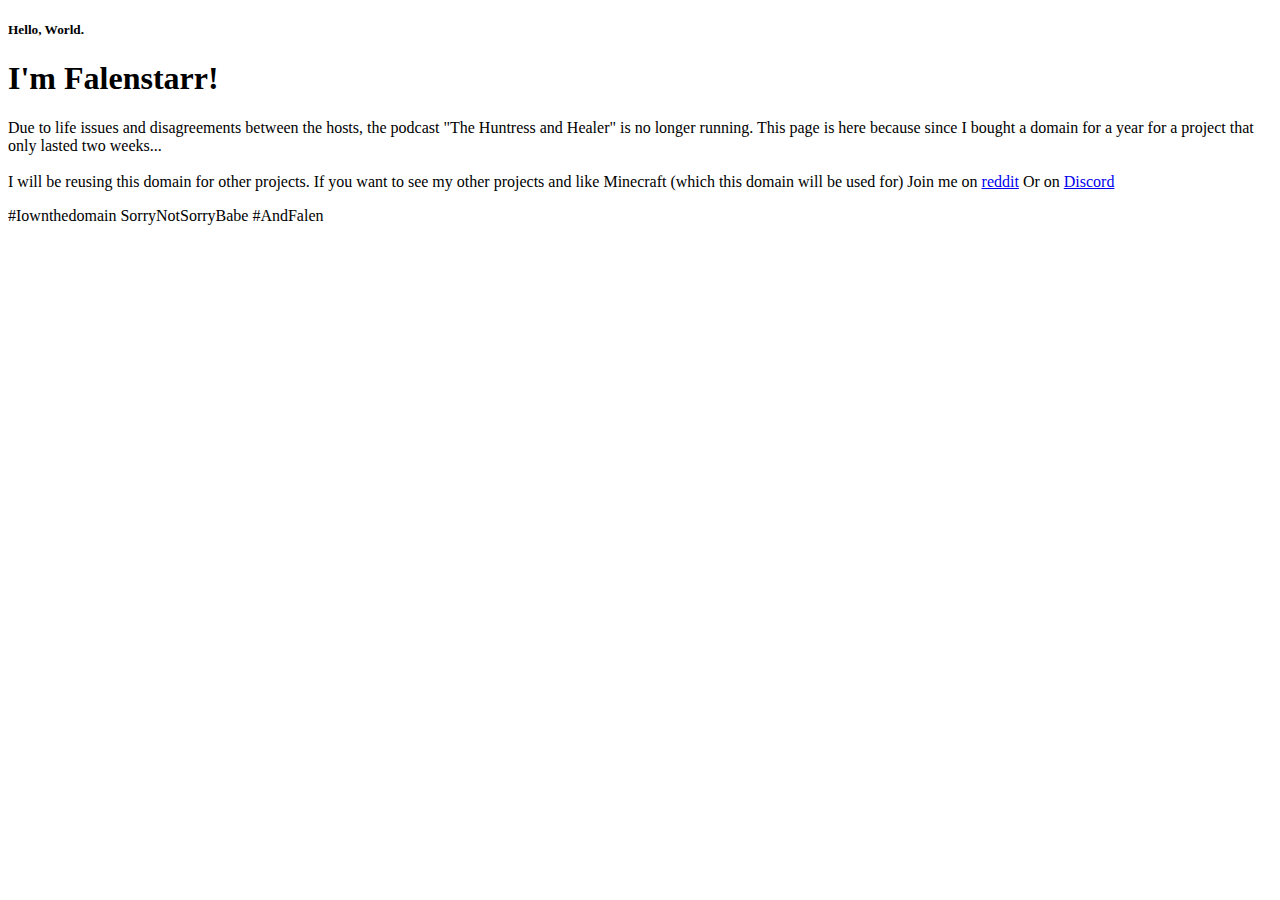
==== commit 6b0e9484: "removed extra line break" ====
--- a/index.html
+++ b/index.html
@@ -67,13 +67,14 @@
 	   			<h1>I'm Falenstarr!</h1>
           <p1>Due to life issues and disagreements between the hosts, the podcast "The Huntress and Healer"
             is no longer running. This page is here because since I bought a domain for a
-            year for a project that only lasted two weeks... I am reusing the domain for personal use.
+            year for a project that only lasted two weeks...<br>
+
           </p1>
 
           <br>
 
-          <p2>If you want to see my other projects and like Minecraft (which this domain will be used for)
-            Join me at <a href="http://reddit.com/r/falenkingdom">My reddit page</a> Or on <a href="https://discord.gg/MaNTh6B">Discord</a>
+          <p2> I will be reusing this domain for other projects. If you want to see my other projects and like Minecraft (which this domain will be used for)
+            Join me on <a href="http://reddit.com/r/falenkingdom">reddit</a> Or on <a href="https://discord.gg/MaNTh6B">Discord</a>
 
 
 	   			<p class="intro-position">
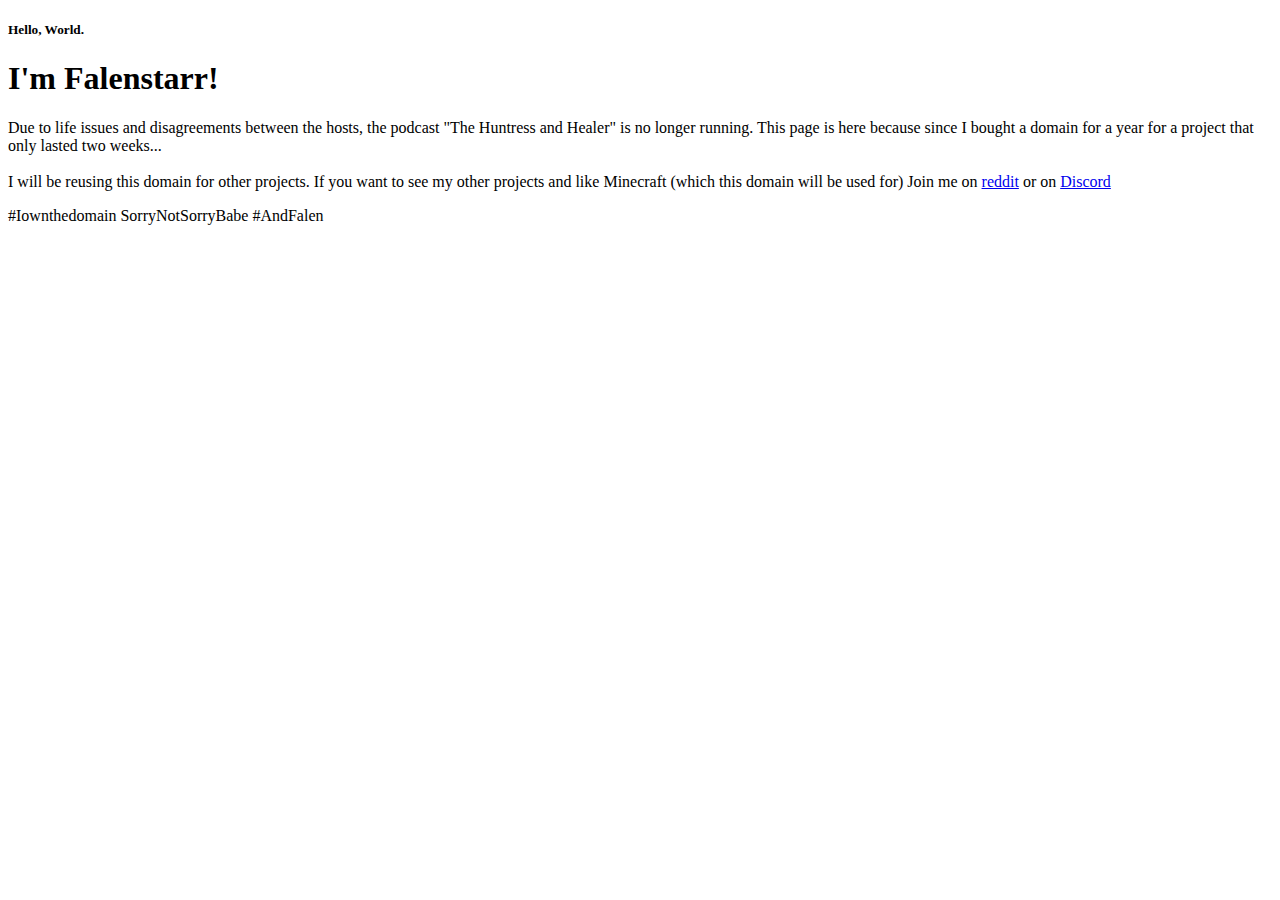
==== commit dca2b158: "capitalization" ====
--- a/index.html
+++ b/index.html
@@ -74,7 +74,7 @@
           <br>
 
           <p2> I will be reusing this domain for other projects. If you want to see my other projects and like Minecraft (which this domain will be used for)
-            Join me on <a href="http://reddit.com/r/falenkingdom">reddit</a> Or on <a href="https://discord.gg/MaNTh6B">Discord</a>
+            Join me on <a href="http://reddit.com/r/falenkingdom">reddit</a> or on <a href="https://discord.gg/MaNTh6B">Discord</a>
 
 
 	   			<p class="intro-position">
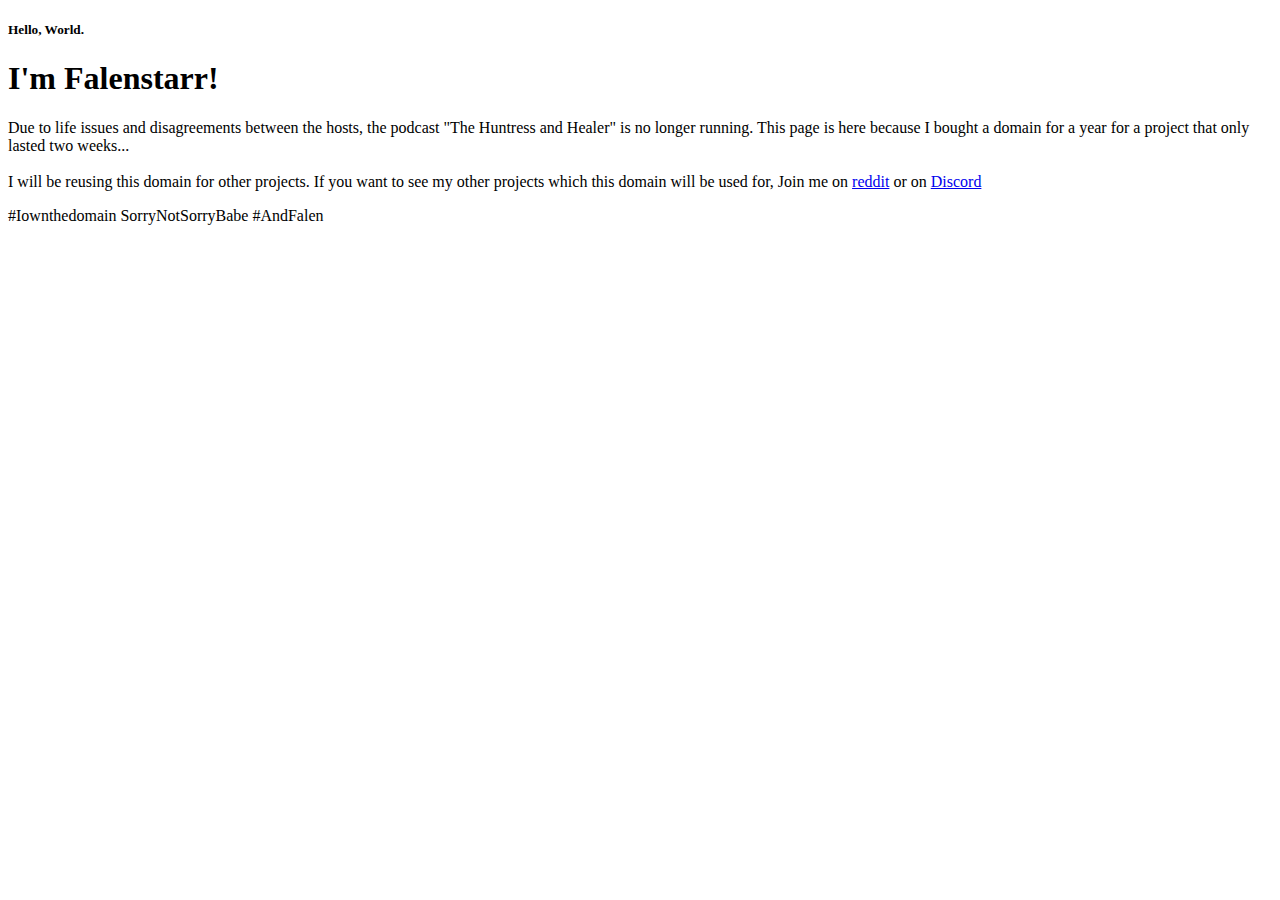
==== commit f92b754f: "grammar" ====
--- a/index.html
+++ b/index.html
@@ -66,14 +66,14 @@
 	   			<h5>Hello, World.</h5>
 	   			<h1>I'm Falenstarr!</h1>
           <p1>Due to life issues and disagreements between the hosts, the podcast "The Huntress and Healer"
-            is no longer running. This page is here because since I bought a domain for a
+            is no longer running. This page is here because I bought a domain for a
             year for a project that only lasted two weeks...<br>
 
           </p1>
 
           <br>
 
-          <p2> I will be reusing this domain for other projects. If you want to see my other projects and like Minecraft (which this domain will be used for)
+          <p2> I will be reusing this domain for other projects. If you want to see my other projects which this domain will be used for,
             Join me on <a href="http://reddit.com/r/falenkingdom">reddit</a> or on <a href="https://discord.gg/MaNTh6B">Discord</a>
 
 
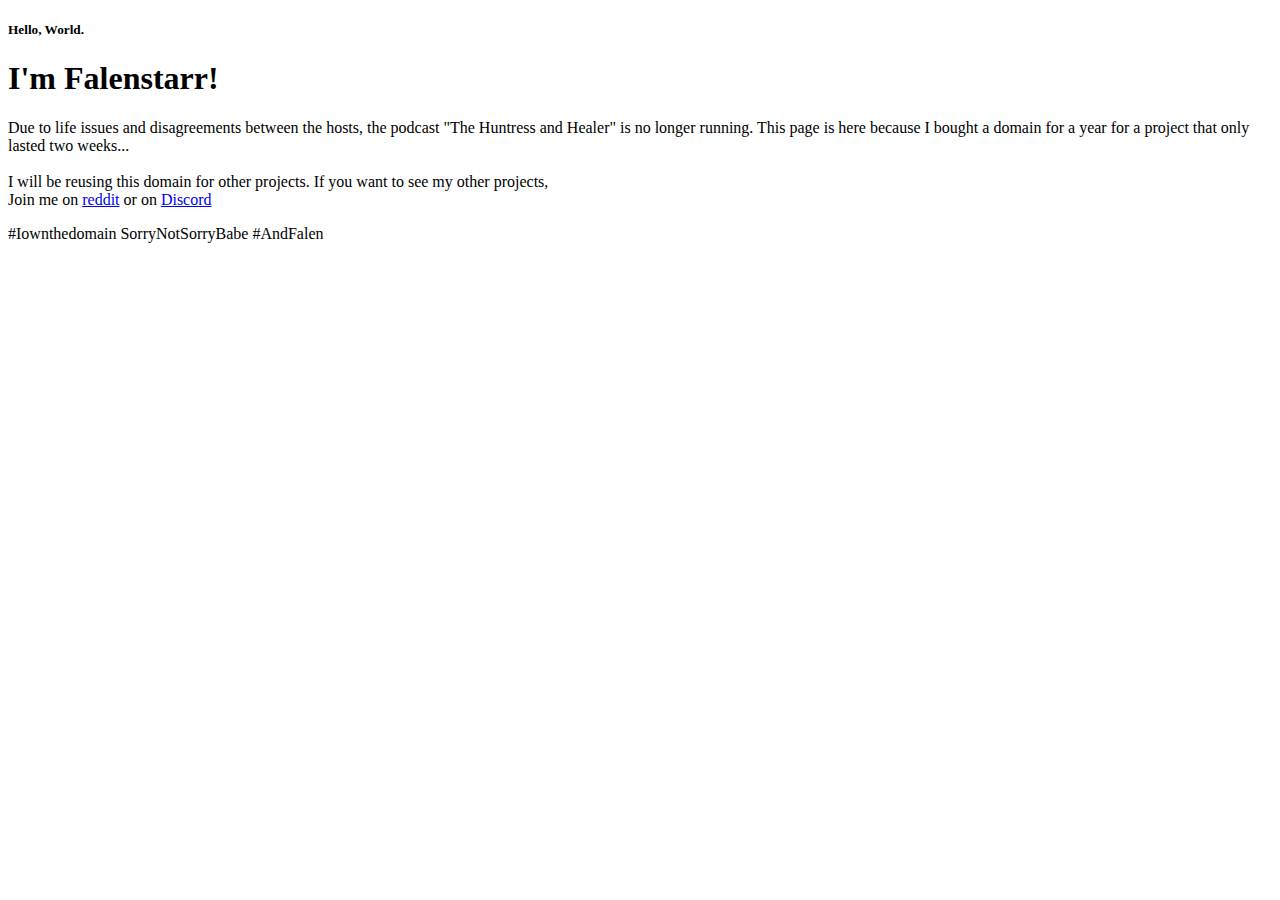
==== commit 7ea8d2b1: "yet another edit" ====
--- a/index.html
+++ b/index.html
@@ -73,7 +73,7 @@
 
           <br>
 
-          <p2> I will be reusing this domain for other projects. If you want to see my other projects which this domain will be used for,
+          <p2> I will be reusing this domain for other projects. If you want to see my other projects,<br>
             Join me on <a href="http://reddit.com/r/falenkingdom">reddit</a> or on <a href="https://discord.gg/MaNTh6B">Discord</a>
 
 
